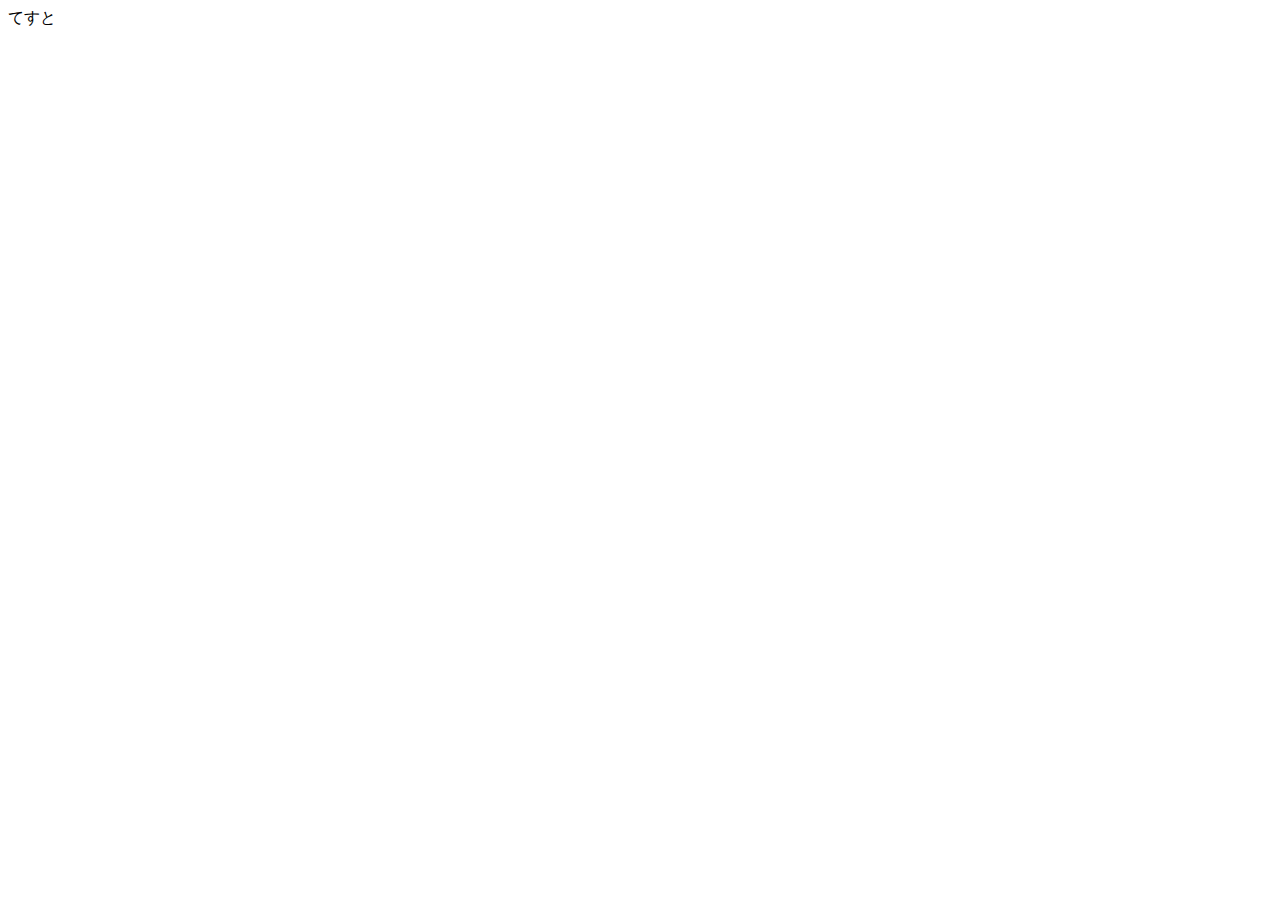
==== index.html @ d3c692cc "add index.html" ====
<!DOCTYPE html>
<html>
<head>
	<meta http-equiv="X-UA-Compatible" content="IE=edge">
	<meta charset="utf-8">
	<meta name="viewport" content="width=device-width, initial-scale=1, minimum-scale=1.0,maximum-scale=1.0, user-scalable=no">
	<title>lineブラウザ画面</title>
	<link rel="shortcut icon" href="">
</head>
<body>
	てすと
</body>
</html>
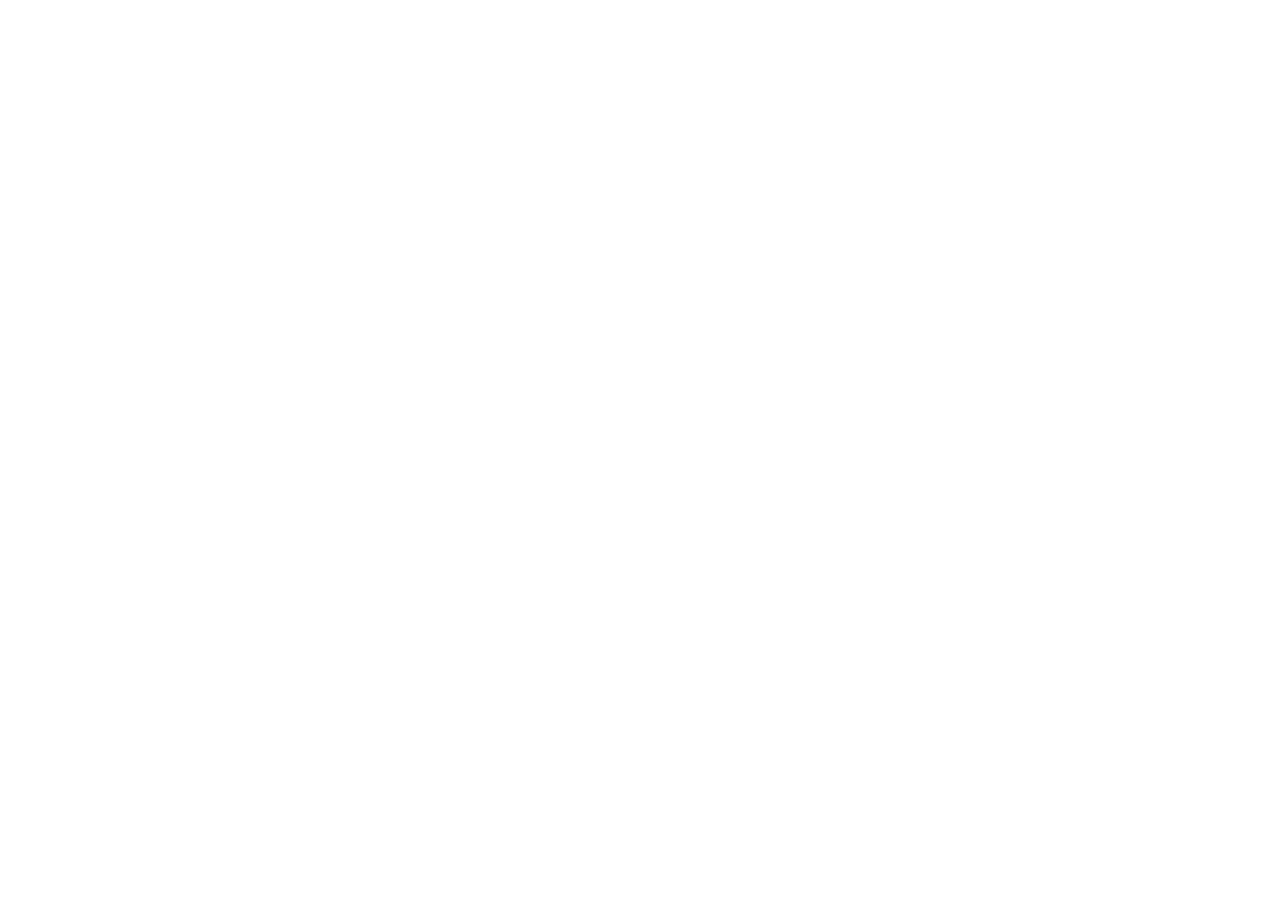
==== commit 20052abb: "add frontResource" ====
--- a/index.html
+++ b/index.html
@@ -1,13 +1,56 @@
 <!DOCTYPE html>
 <html>
 <head>
-	<meta http-equiv="X-UA-Compatible" content="IE=edge">
-	<meta charset="utf-8">
-	<meta name="viewport" content="width=device-width, initial-scale=1, minimum-scale=1.0,maximum-scale=1.0, user-scalable=no">
-	<title>lineブラウザ画面</title>
-	<link rel="shortcut icon" href="">
+<meta http-equiv="X-UA-Compatible" content="IE=edge">
+<title>カテゴリ選択</title>
+<meta charset="utf-8">
+<meta name="viewport" content="width=device-width, initial-scale=1, minimum-scale=1.0,maximum-scale=1.0, user-scalable=no">
+<link rel="shortcut icon" href="">
+<!-- OnsenUI・AngularJS -->
+<script src="assets/angularjs/angular.js"></script>
+<link rel="stylesheet" href="assets/onsenui/onsenui.css"/>
+<link rel="stylesheet" href="assets/onsenui/onsen-css-components.css"/>
+<script src="assets/onsenui/onsenui.min.js"></script>
+<script src="assets/onsenui/angular-onsenui.min.js"></script>
+<!-- その他ライブラリ -->
+<link rel="stylesheet" href="assets/animatecss/animate.css">
+<link rel="stylesheet" href="assets/semanticuicss/semantic.min.css">
+<script type="text/javascript" src="assets/jquery/jquery-3.2.1.min.js"></script>
+<script type="text/javascript" src="assets/semanticuicss/semantic.min.js"></script>
+<!-- 共通処理・スタイル -->
+<link rel="stylesheet" href="app.css">
+<script src="app.js"></script>
+<!-- 個別処理・スタイル -->
+<!-- ページ -->
+<link rel="stylesheet" href="views/pageMain.css">
+<script type="text/javascript" src="views/pageMain.js"></script>
 </head>
 <body>
-	てすと
+	<ons-navigator var="navi" page="views/pageMain.html"></ons-navigator>
+	<script type="text/javascript">
+		// D&D時、アプリケーションのHTMLとファイルが差し替わらないようにする
+		document.ondragover = document.ondrop = function(e) {
+		  e.preventDefault();
+		  return false;
+		};
+		// タブラベル情報をツールバーにセット
+		document.addEventListener('prechange', function(event) {
+			document.querySelector('ons-toolbar .center').innerHTML = event.tabItem.getAttribute('label');
+		});
+		// サイドバー切り替え
+		window.fn = {};
+		window.fn.open = function() {
+			var menu = document.getElementById('menu');
+			menu.open();
+		};
+		window.fn.load = function(page) {
+			var content = document.getElementById('content');
+			var menu = document.getElementById('menu');
+			content.load(page)
+			.then(menu.close.bind(menu));
+		};
+		// アプリ開始
+		window.onload = app.init;
+	</script>
 </body>
 </html>
--- a/assets/onsenui/onsenui.css
+++ b/assets/onsenui/onsenui.css
@@ -0,0 +1,688 @@
+/*! onsenui - v2.4.2 - 2017-06-21 */
+/*
+Copyright 2013-2015 ASIAL CORPORATION
+
+Licensed under the Apache License, Version 2.0 (the "License");
+you may not use this file except in compliance with the License.
+You may obtain a copy of the License at
+
+   http://www.apache.org/licenses/LICENSE-2.0
+
+Unless required by applicable law or agreed to in writing, software
+distributed under the License is distributed on an "AS IS" BASIS,
+WITHOUT WARRANTIES OR CONDITIONS OF ANY KIND, either express or implied.
+See the License for the specific language governing permissions and
+limitations under the License.
+
+ */
+
+@import url("ionicons/css/ionicons.min.css");
+@import url("material-design-iconic-font/css/material-design-iconic-font.min.css");
+@import url("font_awesome/css/font-awesome.min.css");
+
+/* custom elements */
+ons-page, ons-navigator,
+ons-split-view, ons-sliding-menu, ons-tabbar,
+ons-gesture-detector {
+  display: block;
+}
+
+ons-navigator,
+ons-tabbar,
+ons-action-sheet,
+ons-dialog,
+ons-toast,
+ons-alert-dialog {
+  position: absolute;
+  top: 0;
+  left: 0;
+  bottom: 0;
+  right: 0;
+  overflow: hidden;
+}
+
+ons-toast {
+  pointer-events: none;
+}
+
+ons-toast .toast {
+  pointer-events: auto;
+}
+
+ons-tab {
+  -webkit-transform: translate3d(0, 0, 0);
+          transform: translate3d(0, 0, 0);
+}
+
+ons-page, ons-navigator, ons-tabbar, ons-sliding-menu, ons-split-view, ons-dialog, ons-alert-dialog, ons-action-sheet, ons-toast {
+  z-index: 2;
+}
+
+ons-fab, ons-speed-dial {
+  z-index: 10001;
+}
+
+* {
+  -webkit-touch-callout: none;
+  -webkit-user-select: none;
+  -webkit-tap-highlight-color: rgba(0, 0, 0, 0) !important;
+}
+
+input, textarea {
+  -webkit-user-select: auto;
+  -moz-user-select: text;
+}
+
+ons-toolbar:not([inline]), ons-bottom-toolbar {
+  position: absolute;
+  left: 0;
+  right: 0;
+  z-index: 10000;
+}
+ons-toolbar:not([inline]) {
+  top: 0;
+}
+ons-bottom-toolbar {
+  bottom: 0;
+}
+
+.page, .page__content {
+  background-color: transparent !important;
+  background: transparent !important;
+}
+
+.page__content {
+  overflow: auto;
+  -webkit-overflow-scrolling: touch;
+  z-index: 0;
+  -ms-touch-action: pan-y;
+}
+
+.toolbar + .page__background + .page__content {
+  margin-top: -1px;
+  top: 44px;
+}
+
+.toolbar--material + .page__background + .page__content {
+  top: 56px;
+}
+
+.page[status-bar-fill] > .page__content {
+  top: 20px;
+}
+
+.page[status-bar-fill] > .toolbar {
+  padding-top: 20px;
+  box-sizing: content-box;
+}
+
+.page[status-bar-fill] > .toolbar + .page__background + .page__content {
+  top: 64px;
+}
+
+.page[status-bar-fill] > .toolbar--material + .page__background + .page__content {
+  top: 76px;
+}
+
+ons-tabbar[status-bar-fill] > .tabbar--top__content {
+  top: 71px;
+}
+
+ons-tabbar[status-bar-fill] > .tabbar--top {
+  padding-top: 22px;
+}
+
+ons-tabbar[position="top"] .page[status-bar-fill] > .page__content {
+  top: 0px;
+}
+
+.toolbar + .page__background + .page__content ons-tabbar[status-bar-fill] > .tabbar--top {
+  top: 0px;
+}
+
+.toolbar + .page__background + .page__content ons-tabbar[status-bar-fill] > .tabbar--top__content {
+  top: 49px;
+}
+
+.page-with-bottom-toolbar > .page__content {
+  bottom: 44px;
+}
+
+ons-action-sheet[disabled],
+ons-dialog[disabled],
+ons-alert-dialog[disabled],
+ons-popover[disabled] {
+  pointer-events: none;
+  opacity: 0.75;
+}
+
+ons-list-item[disabled] {
+   pointer-events: none;
+}
+
+ons-range[disabled] {
+  opacity: 0.3;
+  pointer-events: none;
+}
+
+ons-pull-hook {
+  position: relative;
+  display: block;
+  margin: auto;
+  text-align: center;
+  z-index: 20002;
+}
+
+ons-splitter {
+  overflow: hidden;
+}
+
+ons-splitter, ons-splitter-mask, ons-splitter-content, ons-splitter-side {
+  display: block;
+  position: absolute;
+  left: 0;
+  right: 0;
+  top: 0;
+  bottom: 0;
+  box-sizing: border-box;
+  z-index: 0;
+}
+
+ons-splitter-mask {
+  z-index: 4;
+  background-color: rgba(0, 0, 0, 0.1);
+  display: none;
+  opacity: 0;
+}
+
+ons-splitter-content {
+  z-index: 2;
+}
+
+ons-splitter-side {
+  right: auto;
+  z-index: 2;
+}
+
+ons-splitter-side[side="right"] {
+  right: 0;
+  left: auto;
+}
+
+ons-splitter-side[mode="collapse"] {
+  z-index: 5;
+  left: auto;
+  right: 100%;
+}
+
+ons-splitter-side[side="right"][mode="collapse"] {
+  right: auto;
+  left: 100%;
+}
+
+ons-splitter-side[mode="split"] {
+  z-index: 3;
+}
+
+ons-toolbar-button > ons-icon[icon*="ion-"] {
+  font-size: 26px;
+}
+
+ons-range, ons-select {
+  display: inline-block;
+}
+
+ons-range > input {
+  min-width: 50px;
+  width: 100%;
+}
+
+ons-select > select {
+  width: 100%;
+}
+
+/*
+Copyright 2013-2015 ASIAL CORPORATION
+
+Licensed under the Apache License, Version 2.0 (the "License");
+you may not use this file except in compliance with the License.
+You may obtain a copy of the License at
+
+   http://www.apache.org/licenses/LICENSE-2.0
+
+Unless required by applicable law or agreed to in writing, software
+distributed under the License is distributed on an "AS IS" BASIS,
+WITHOUT WARRANTIES OR CONDITIONS OF ANY KIND, either express or implied.
+See the License for the specific language governing permissions and
+limitations under the License.
+
+ */
+
+ons-carousel {
+  display: block;
+  position: relative;
+  width: 100%;
+  overflow: hidden;
+}
+
+ons-carousel-item {
+  display: block;
+  height: 100%;
+  visibility: hidden;
+}
+
+ons-carousel[fullscreen] {
+  position: absolute;
+  top: 0px;
+  right: 0px;
+  left: 0px;
+  bottom: 0px;
+  box-sizing: border-box;
+}
+
+ons-carousel[disabled] {
+  pointer-events: none;
+  opacity: 0.75;
+}
+
+ons-row {
+  display: -webkit-box;
+  display: -webkit-flex;
+  display: -moz-box;
+  display: -moz-flex;
+  display: -ms-flexbox;
+  display: flex;
+  -webkit-flex-wrap: wrap;
+          flex-wrap: wrap;
+  width: 100%;
+  box-sizing: border-box;
+}
+
+ons-row[vertical-align="top"], ons-row[align="top"] {
+  -webkit-box-align: start;
+  box-align: start;
+  -ms-flex-align: start;
+  -webkit-align-items: flex-start;
+  -moz-align-items: flex-start;
+  align-items: flex-start;
+}
+
+ons-row[vertical-align="bottom"], ons-row[align="bottom"] {
+  -webkit-box-align: end;
+  box-align: end;
+  -ms-flex-align: end;
+  -webkit-align-items: flex-end;
+  -moz-align-items: flex-end;
+  align-items: flex-end;
+}
+
+ons-row[vertical-align="center"], ons-row[align="center"] {
+  -webkit-box-align: center;
+  box-align: center;
+  -ms-flex-align: center;
+  -webkit-align-items: center;
+  -moz-align-items: center;
+  align-items: center;
+  text-align: inherit;
+}
+
+ons-row + ons-row {
+  padding-top: 0;
+}
+
+ons-col {
+  -webkit-box-flex: 1;
+  -webkit-flex: 1;
+  -moz-box-flex: 1;
+  -moz-flex: 1;
+  -ms-flex: 1;
+  flex: 1;
+  display: block;
+  width: 100%;
+  box-sizing: border-box;
+}
+
+ons-col[vertical-align="top"], ons-col[align="top"] {
+  -webkit-align-self: flex-start;
+  -moz-align-self: flex-start;
+  -ms-flex-item-align: start;
+  align-self: flex-start;
+}
+
+ons-col[vertical-align="bottom"], ons-col[align="bottom"] {
+  -webkit-align-self: flex-end;
+  -moz-align-self: flex-end;
+  -ms-flex-item-align: end;
+  align-self: flex-end; }
+
+ons-col[vertical-align="center"], ons-col[align="center"] {
+  -webkit-align-self: center;
+  -moz-align-self: center;
+  -ms-flex-item-align: center;
+  text-align: inherit;
+}
+
+
+/*
+Copyright 2013-2015 ASIAL CORPORATION
+
+Licensed under the Apache License, Version 2.0 (the "License");
+you may not use this file except in compliance with the License.
+You may obtain a copy of the License at
+
+   http://www.apache.org/licenses/LICENSE-2.0
+
+Unless required by applicable law or agreed to in writing, software
+distributed under the License is distributed on an "AS IS" BASIS,
+WITHOUT WARRANTIES OR CONDITIONS OF ANY KIND, either express or implied.
+See the License for the specific language governing permissions and
+limitations under the License.
+
+ */
+
+.ons-icon {
+  display: inline-block;
+  line-height: inherit;
+  font-style: normal;
+  font-weight: normal;
+  -webkit-font-smoothing: antialiased;
+  -moz-osx-font-smoothing: grayscale;
+}
+
+:not(ons-toolbar-button):not(ons-action-sheet-button) > .ons-icon--ion {
+  line-height: 0.75em;
+  vertical-align: -25%;
+}
+
+ons-icon[spin] {
+  -webkit-animation: ons-icon-spin 2s infinite linear;
+  -moz-animation: ons-icon-spin 2s infinite linear;
+  animation: ons-icon-spin 2s infinite linear;
+}
+
+@-moz-keyframes ons-icon-spin {
+  0% {
+    -moz-transform: rotate(0deg);
+  }
+  100% {
+    -moz-transform: rotate(359deg);
+  }
+}
+
+@-webkit-keyframes ons-icon-spin {
+  0% {
+    -webkit-transform: rotate(0deg);
+  }
+  100% {
+    -webkit-transform: rotate(359deg);
+  }
+}
+
+@keyframes ons-icon-spin {
+  0% {
+    -webkit-transform: rotate(0deg);
+    transform: rotate(0deg);
+  }
+  100% {
+    -webkit-transform: rotate(359deg);
+    transform: rotate(359deg);
+  }
+}
+
+.ons-icon[rotate="90"] {
+  -webkit-transform: rotate(90deg);
+  -moz-transform: rotate(90deg);
+  transform: rotate(90deg);
+}
+
+.ons-icon[rotate="180"] {
+  -webkit-transform: rotate(180deg);
+  -moz-transform: rotate(180deg);
+  transform: rotate(180deg);
+}
+
+.ons-icon[rotate="270"] {
+  -webkit-transform: rotate(270deg);
+  -moz-transform: rotate(270deg);
+  transform: rotate(270deg);
+}
+
+ons-icon[fixed-width] {
+  width: 1.28571429em;
+  text-align: center;
+}
+
+.ons-icon--lg {
+  font-size: 1.33333333em;
+  line-height: 0.75em;
+  vertical-align: -15%;
+}
+
+.ons-icon--2x {
+  font-size: 2em;
+}
+
+.ons-icon--3x {
+  font-size: 3em;
+}
+
+.ons-icon--4x {
+  font-size: 4em;
+}
+
+.ons-icon--5x {
+  font-size: 5em;
+}
+
+ons-input, ons-radio, ons-checkbox, ons-search-input {
+  display: inline-block;
+  position: relative;
+}
+
+ons-input .text-input,
+ons-search-input .search-input {
+  width: 100%;
+  display: inline-block;
+}
+
+ons-input .text-input__label:not(.text-input--material__label) {
+  display: none;
+}
+
+ons-input:not([float]) .text-input--material__label--active {
+  display: none;
+}
+
+ons-input[disabled],
+ons-radio[disabled],
+ons-checkbox[disabled],
+ons-search-input[disabled] {
+  opacity: 0.5;
+  pointer-events: none;
+}
+
+ons-input input.text-input--material::-webkit-input-placeholder {
+  color: transparent;
+}
+
+ons-input input.text-input--material::-moz-placeholder {
+  color: transparent;
+}
+
+ons-input input.text-input--material:-ms-input-placeholder {
+  color: transparent;
+}
+
+/*
+Copyright 2013-2015 ASIAL CORPORATION
+
+Licensed under the Apache License, Version 2.0 (the "License");
+you may not use this file except in compliance with the License.
+You may obtain a copy of the License at
+
+   http://www.apache.org/licenses/LICENSE-2.0
+
+Unless required by applicable law or agreed to in writing, software
+distributed under the License is distributed on an "AS IS" BASIS,
+WITHOUT WARRANTIES OR CONDITIONS OF ANY KIND, either express or implied.
+See the License for the specific language governing permissions and
+limitations under the License.
+
+ */
+
+ons-progress-bar {
+  display: block;
+}
+
+ons-progress-circular {
+  display: inline-block;
+  width: 32px;
+  height: 32px;
+}
+
+ons-progress-circular > svg.progress-circular {
+  width: 100%;
+  height: 100%;
+}
+
+/*
+Copyright 2013-2015 ASIAL CORPORATION
+
+Licensed under the Apache License, Version 2.0 (the "License");
+you may not use this file except in compliance with the License.
+You may obtain a copy of the License at
+
+   http://www.apache.org/licenses/LICENSE-2.0
+
+Unless required by applicable law or agreed to in writing, software
+distributed under the License is distributed on an "AS IS" BASIS,
+WITHOUT WARRANTIES OR CONDITIONS OF ANY KIND, either express or implied.
+See the License for the specific language governing permissions and
+limitations under the License.
+
+ */
+.ripple {
+  display: block;
+  position: absolute;
+  overflow: hidden;
+  top: 0;
+  left: 0;
+  right: 0;
+  bottom: 0;
+  pointer-events: none;
+}
+
+ons-list-item .ripple__wave, ons-list-item .ripple__background,
+.button--material--flat .ripple__wave, .button--material--flat .ripple__background{
+  background: rgba(189, 189, 189, 0.3);
+}
+
+.ripple__background {
+  background: rgba(255, 255, 255, 0.2);
+  position: absolute;
+  top: 0;
+  left: 0;
+  right: 0;
+  bottom: 0;
+  opacity: 0;
+  pointer-events: none;
+}
+
+.ripple__wave {
+  background: rgba(255, 255, 255, 0.2);
+  width: 0;
+  height: 0;
+  border-radius: 50%;
+  position: absolute;
+  top: 0;
+  left: 0;
+  z-index: 0;
+  pointer-events: none;
+}
+
+/*
+Copyright 2013-2015 ASIAL CORPORATION
+
+Licensed under the Apache License, Version 2.0 (the "License");
+you may not use this file except in compliance with the License.
+You may obtain a copy of the License at
+
+   http://www.apache.org/licenses/LICENSE-2.0
+
+Unless required by applicable law or agreed to in writing, software
+distributed under the License is distributed on an "AS IS" BASIS,
+WITHOUT WARRANTIES OR CONDITIONS OF ANY KIND, either express or implied.
+See the License for the specific language governing permissions and
+limitations under the License.
+
+*/
+
+ons-sliding-menu {
+  position: absolute;
+  left: 0px;
+  right: 0px;
+  top: 0px;
+  bottom: 0px;
+  z-index: 0;
+  overflow-x: hidden;
+}
+
+.onsen-sliding-menu__menu,
+.onsen-sliding-menu__main {
+  position: absolute;
+  top: 0px;
+  left: 0px;
+  bottom: 0px;
+  right: 0px;
+  z-index: 0;
+  margin: 0;
+  padding: 0;
+}
+
+.onsen-sliding-menu__menu {
+  opacity: 0;
+}
+
+
+/*
+Copyright 2013-2015 ASIAL CORPORATION
+
+Licensed under the Apache License, Version 2.0 (the "License");
+you may not use this file except in compliance with the License.
+You may obtain a copy of the License at
+
+   http://www.apache.org/licenses/LICENSE-2.0
+
+Unless required by applicable law or agreed to in writing, software
+distributed under the License is distributed on an "AS IS" BASIS,
+WITHOUT WARRANTIES OR CONDITIONS OF ANY KIND, either express or implied.
+See the License for the specific language governing permissions and
+limitations under the License.
+
+*/
+
+ons-split-view {
+  position: absolute;
+  left: 0px;
+  right: 0px;
+  top: 0px;
+  bottom: 0px;
+  z-index: 0;
+  overflow: hidden;
+}
+
+.onsen-split-view__secondary {
+  opacity: 0;
+  width: 100%;
+}
+
+.onsen-split-view__secondary,
+.onsen-split-view__main {
+  position: absolute;
+  top: 0px;
+  left: 0px;
+  bottom: 0px;
+  right: 0px;
+  z-index: 0;
+  overflow-x: hidden; 
+}
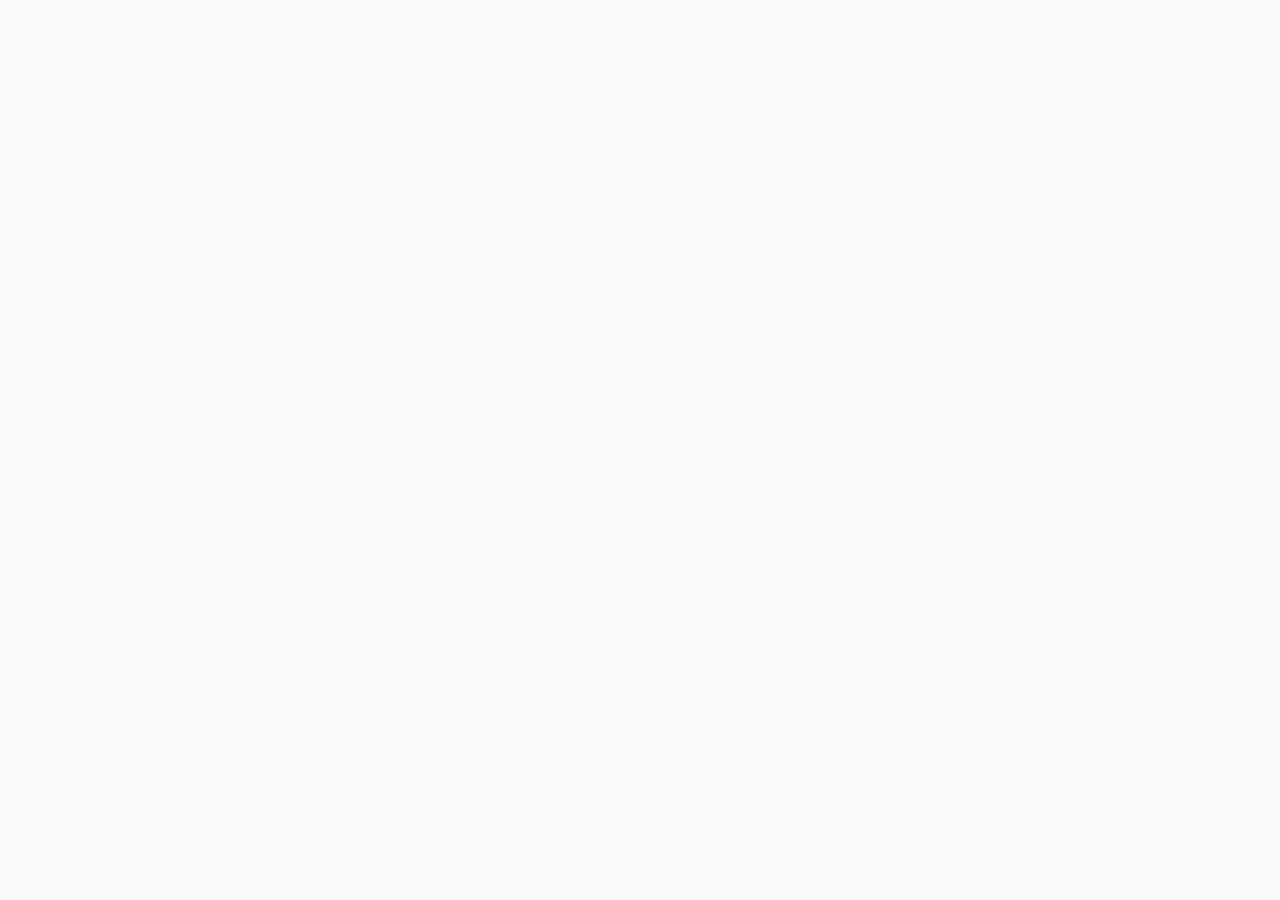
==== commit 11dc2228: "add front resource" ====
--- a/index.html
+++ b/index.html
@@ -14,9 +14,11 @@
 <script src="assets/onsenui/angular-onsenui.min.js"></script>
 <!-- その他ライブラリ -->
 <link rel="stylesheet" href="assets/animatecss/animate.css">
-<link rel="stylesheet" href="assets/semanticuicss/semantic.min.css">
+<!-- <link rel="stylesheet" href="assets/semanticuicss/semantic.min.css"> -->
+<link rel="stylesheet" href="assets/materializecss/materialize.min.css">
 <script type="text/javascript" src="assets/jquery/jquery-3.2.1.min.js"></script>
-<script type="text/javascript" src="assets/semanticuicss/semantic.min.js"></script>
+<!-- <script type="text/javascript" src="assets/semanticuicss/semantic.min.js"></script> -->
+<script type="text/javascript" src="assets/materializecss/materialize.min.js"></script>
 <!-- 共通処理・スタイル -->
 <link rel="stylesheet" href="app.css">
 <script src="app.js"></script>
--- a/views/pageMain.css
+++ b/views/pageMain.css
@@ -0,0 +1,4 @@
+.checkbox-orange[type="checkbox"].filled-in:checked + label:after{
+	border: 2px solid #34A090;
+	background-color: #009F00;
+}
